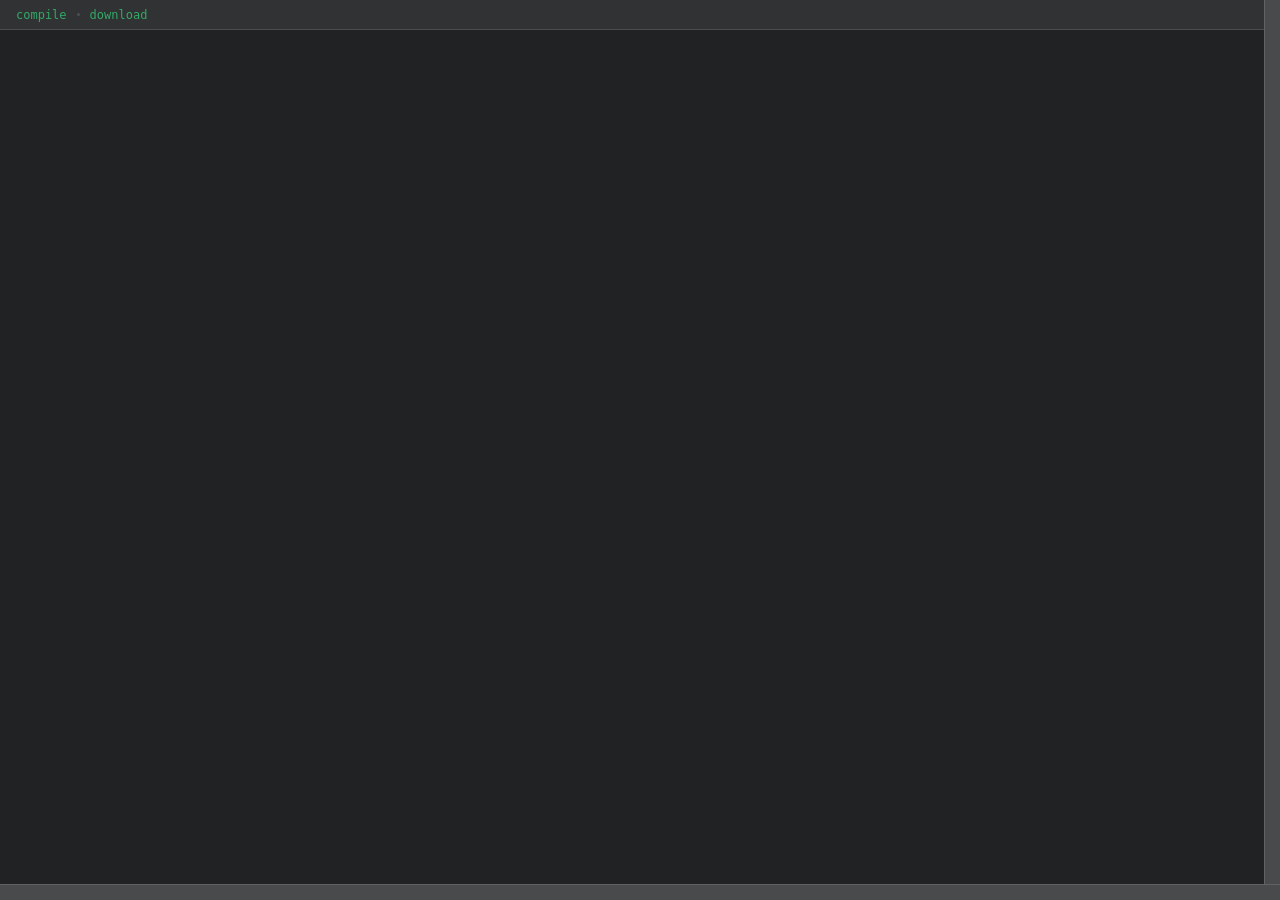
==== editor/index.html @ b1923f3b "reorganize" ====
<!DOCTYPE html>
<html lang="en">
  <head>
    <meta charset="UTF-8">
    <title>minceraft</title>
    <link rel="stylesheet" href="style.css" type="text/css">
  </head>
  <body>
    <main>
      <div id="top">
        <div id="left">
          <div class="controls">
            <button id="compile">compile</button>
            <div class="nav-spacer"></div>
            <button id="download">download</button>
          </div>
          <div id="editor">
            <textarea id="input" spellcheck="false"></textarea>
          </div>
        </div>
        <div id="right">
          <div class="resize"></div>
          <div id="output">
            <div id="files"></div>
          </div>
        </div>
      </div>
      <div id="bottom">
        <div class="resize"></div>
        <div id="console"></div>
      </div>
    </main>
    <div id="resize-cover"></div>
  </body>
  <script src="jszip.min.js"></script>
  <script src="../compiler/nbt.js"></script>
  <script src="../compiler/comp-directives.js"></script>
  <script src="../compiler/data-location.js"></script>
  <script src="../compiler/compiled-expression.js"></script>
  <script src="../compiler/compiler.js"></script>
  <script src="../compiler/constants.js"></script>
  <script src="../compiler/defaults.js"></script>
  <script src="../compiler/environment.js"></script>
  <script src="../compiler/error.js"></script>
  <script src="../compiler/expression.js"></script>
  <script src="../compiler/lexer.js"></script>
  <script src="../compiler/parser.js"></script>
  <script src="../compiler/type.js"></script>
  <script src="../compiler/value.js"></script>
  <script src="coloring.js"></script>
  <script src="downloader.js"></script>
  <script src="editor.js"></script>
</html>
---- editor/style.css ----
:root {
  --bg-dark: #202224;
  --bg: #303234;
  --bg-light: #484a4c;

  --accent: #3a6;
  --bg-accent: #355643;

  --border-light: #fff2;
  --border-dark: #0004;
}

* {
  box-sizing: border-box;
  font-family: inherit;
  font-size: inherit;
  color: inherit;
}

button {
  cursor: pointer;
}

html, body, main {
  height: 100%;
}

body {
  overflow: hidden;
  margin: 0;
  font-family: Menlo, monospace;
  font-size: 13px;
  color: white;
}

button {
  font-size: 12px;
}

main {
  display: flex;
  flex-direction: column;
}

#top {
  flex: 1 0 0;
  min-height: 0;
  display: flex;
  flex-direction: row;
}

.resize, #resize-cover {
  -moz-user-select: none;
  -ms-user-select: none;
  -webkit-user-select: none;
  user-select: none;
}

.resize {
  --thickness: 16px;
  background: var(--bg-light);
}
.resize:active {
  background: var(--bg-accent);
}

#resize-cover {
  position: absolute;
  inset: 0;
  z-index: 99999;
  display: none;
}
#resize-cover.resizing {
  display: block;
}

.controls {
  background: var(--bg);
  border-bottom: 1px solid var(--border-light);
  height: 30px;
  display: flex;
  align-items: center;
  gap: 10px;
  padding: 0 16px;
}

/* editor */

#left {
  flex-grow: 1;
  display: flex;
  flex-direction: column;
}

.controls button {
  background: transparent;
  border: none;
  padding: 0;
  color: var(--accent);
}
.controls button:hover:not(:active) {
  filter: brightness(1.15);
}

.nav-spacer {
  background: var(--border-light);
  width: 3px;
  height: 3px;
  border-radius: 50%;
}

#editor {
  flex-grow: 1;
}

#input {
  width: 100%;
  height: 100%;
  background: var(--bg-dark);
  border: none;
  resize: none;
  outline: none;
  padding: 8px;
  white-space: pre;
}

/* output */

#right {
  display: flex;
}

#right .resize {
  width: var(--thickness);
  border-left: 1px solid var(--border-light);
  cursor: col-resize;
}

#output {
  width: 0;
  background: var(--bg);
  overflow-y: auto;
}

#files {
  padding-top: 10px;
  white-space: pre-wrap;
}

summary {
  cursor: pointer;
}

.compiled-file {
  padding: 0 2px 0.5em;
}
.compiled-file summary {
  padding: 0 6px;
}
.compiled-file:not(:last-child) {
  border-bottom: 1px solid var(--border-light);
  margin-bottom: 0.5em;
}
.compiled-file .content {
  margin: 0.5em 0 0.3em;
  font-size: 12px;
  opacity: 0.9;
  white-space: pre;
  overflow-x: scroll;
  padding: 0 8px;
  mask-image: linear-gradient(to right, transparent, black 10px, black calc(100% - 10px), transparent);
}
.compiled-file .content::-webkit-scrollbar {
  display: none;
}

.console-msg {
  padding: 4px 8px;
  white-space: pre-wrap;
}
.console-msg:hover {
  background: #fff1;
}
.error {
  color: tomato;
}
.warn {
  color: gold;
}
.problem {
  color: #f22;
  background: #f002;
  text-shadow: 0 1px 2px #0006;
}
.problem:hover {
  background: #f113;
}

/* console */

#bottom {
  max-height: 100%;
  flex-shrink: 0;
  display: flex;
  flex-direction: column;
}
#bottom .resize {
  border-top: 1px solid var(--border-light);
  height: var(--thickness);
  cursor: row-resize;
}
#console {
  flex-shrink: 0;
  height: 0;
  overflow: scroll;
  background: var(--bg);
}
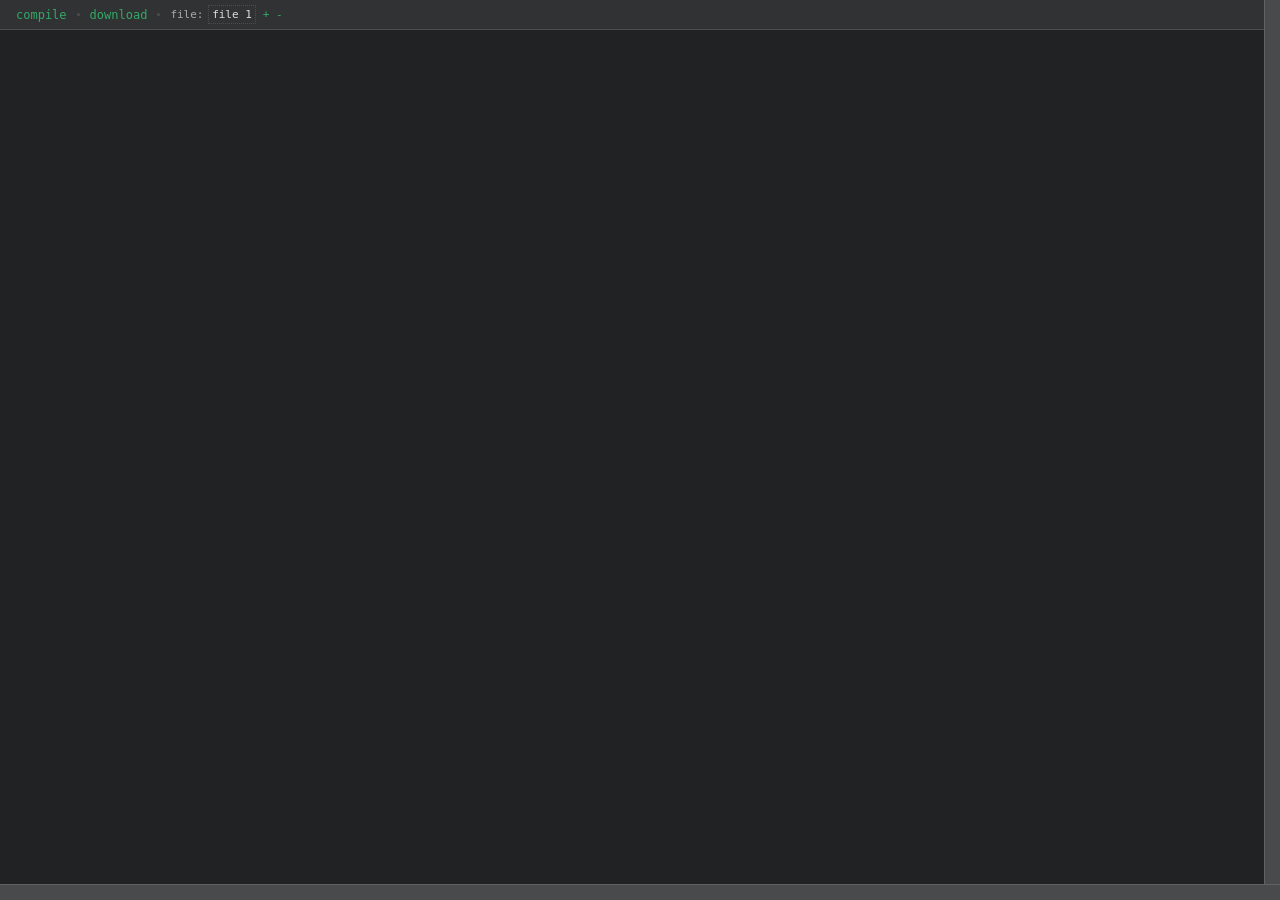
==== commit 0e909abb: "add "files" to editor" ====
--- a/editor/index.html
+++ b/editor/index.html
@@ -9,19 +9,27 @@
     <main>
       <div id="top">
         <div id="left">
-          <div class="controls">
+          <div id="controls">
             <button id="compile">compile</button>
             <div class="nav-spacer"></div>
             <button id="download">download</button>
+            <div class="nav-spacer"></div>
+            <div id="file-controls">
+              <label for="file-select">file:</label>
+              <select id="file-select"></select>
+              <button id="file-add">+</button>
+              <button id="file-remove">-</button>
+              <input id="new-file-name" placeholder="new file name...">
+            </div>
           </div>
           <div id="editor">
-            <textarea id="input" spellcheck="false"></textarea>
+            <textarea id="input" spellcheck="false" autocomplete="off"></textarea>
           </div>
         </div>
         <div id="right">
           <div class="resize"></div>
           <div id="output">
-            <div id="files"></div>
+            <div id="functions"></div>
           </div>
         </div>
       </div>
--- a/editor/style.css
+++ b/editor/style.css
@@ -33,10 +33,6 @@
   color: white;
 }
 
-button {
-  font-size: 12px;
-}
-
 main {
   display: flex;
   flex-direction: column;
@@ -59,9 +55,7 @@
 .resize {
   --thickness: 16px;
   background: var(--bg-light);
-}
-.resize:active {
-  background: var(--bg-accent);
+  &:active { background: var(--bg-accent); }
 }
 
 #resize-cover {
@@ -69,12 +63,10 @@
   inset: 0;
   z-index: 99999;
   display: none;
-}
-#resize-cover.resizing {
-  display: block;
-}
-
-.controls {
+  &.resizing { display: block; }
+}
+
+#controls {
   background: var(--bg);
   border-bottom: 1px solid var(--border-light);
   height: 30px;
@@ -82,24 +74,45 @@
   align-items: center;
   gap: 10px;
   padding: 0 16px;
-}
-
-/* editor */
-
-#left {
-  flex-grow: 1;
-  display: flex;
-  flex-direction: column;
-}
-
-.controls button {
-  background: transparent;
-  border: none;
-  padding: 0;
-  color: var(--accent);
-}
-.controls button:hover:not(:active) {
-  filter: brightness(1.15);
+  font-size: 12px;
+  white-space: nowrap;
+  overflow-x: auto;
+  &::-webkit-scrollbar { display: none; }
+
+  button {
+    background: transparent;
+    border: none;
+    padding: 4px;
+    margin: -4px;
+    color: var(--accent);
+
+    &:hover:not(:active) {
+      filter: brightness(1.15);
+    }
+  }
+}
+
+#file-controls {
+  font-size: 11px;
+
+  label, input::placeholder {
+    color: #aaa;
+  }
+
+  select, input {
+    appearance: none;
+    color: #ddd;
+    background: none;
+    padding: 2px 3px;
+    margin-left: -2px;
+    border: 1px dotted var(--border-light);
+    border-radius: 0;
+  }
+
+  &:not(.show-name) > #new-file-name,
+  &.show-name > :not(#new-file-name) {
+    display: none;
+  }
 }
 
 .nav-spacer {
@@ -107,6 +120,16 @@
   width: 3px;
   height: 3px;
   border-radius: 50%;
+  flex-shrink: 0;
+}
+
+/* editor */
+
+#left {
+  flex-grow: 1;
+  display: flex;
+  flex-direction: column;
+  min-width: 0;
 }
 
 #editor {
@@ -128,12 +151,12 @@
 
 #right {
   display: flex;
-}
-
-#right .resize {
-  width: var(--thickness);
-  border-left: 1px solid var(--border-light);
-  cursor: col-resize;
+
+  .resize {
+    width: var(--thickness);
+    border-left: 1px solid var(--border-light);
+    cursor: col-resize;
+  }
 }
 
 #output {
@@ -142,7 +165,7 @@
   overflow-y: auto;
 }
 
-#files {
+#functions {
   padding-top: 10px;
   white-space: pre-wrap;
 }
@@ -177,23 +200,22 @@
 .console-msg {
   padding: 4px 8px;
   white-space: pre-wrap;
-}
-.console-msg:hover {
-  background: #fff1;
-}
-.error {
-  color: tomato;
-}
-.warn {
-  color: gold;
-}
-.problem {
-  color: #f22;
-  background: #f002;
-  text-shadow: 0 1px 2px #0006;
-}
-.problem:hover {
-  background: #f113;
+
+  &:hover {
+    background: #fff1;
+  }
+
+  &.warn { color: gold; }
+  &.error { color: tomato; }
+  &.problem {
+    color: #f22;
+    background: #f002;
+    text-shadow: 0 1px 2px #0006;
+
+    &:hover {
+      background: #f113;
+    }
+  }
 }
 
 /* console */
@@ -203,12 +225,14 @@
   flex-shrink: 0;
   display: flex;
   flex-direction: column;
-}
-#bottom .resize {
-  border-top: 1px solid var(--border-light);
-  height: var(--thickness);
-  cursor: row-resize;
-}
+
+  .resize {
+    border-top: 1px solid var(--border-light);
+    height: var(--thickness);
+    cursor: row-resize;
+  }
+}
+
 #console {
   flex-shrink: 0;
   height: 0;
